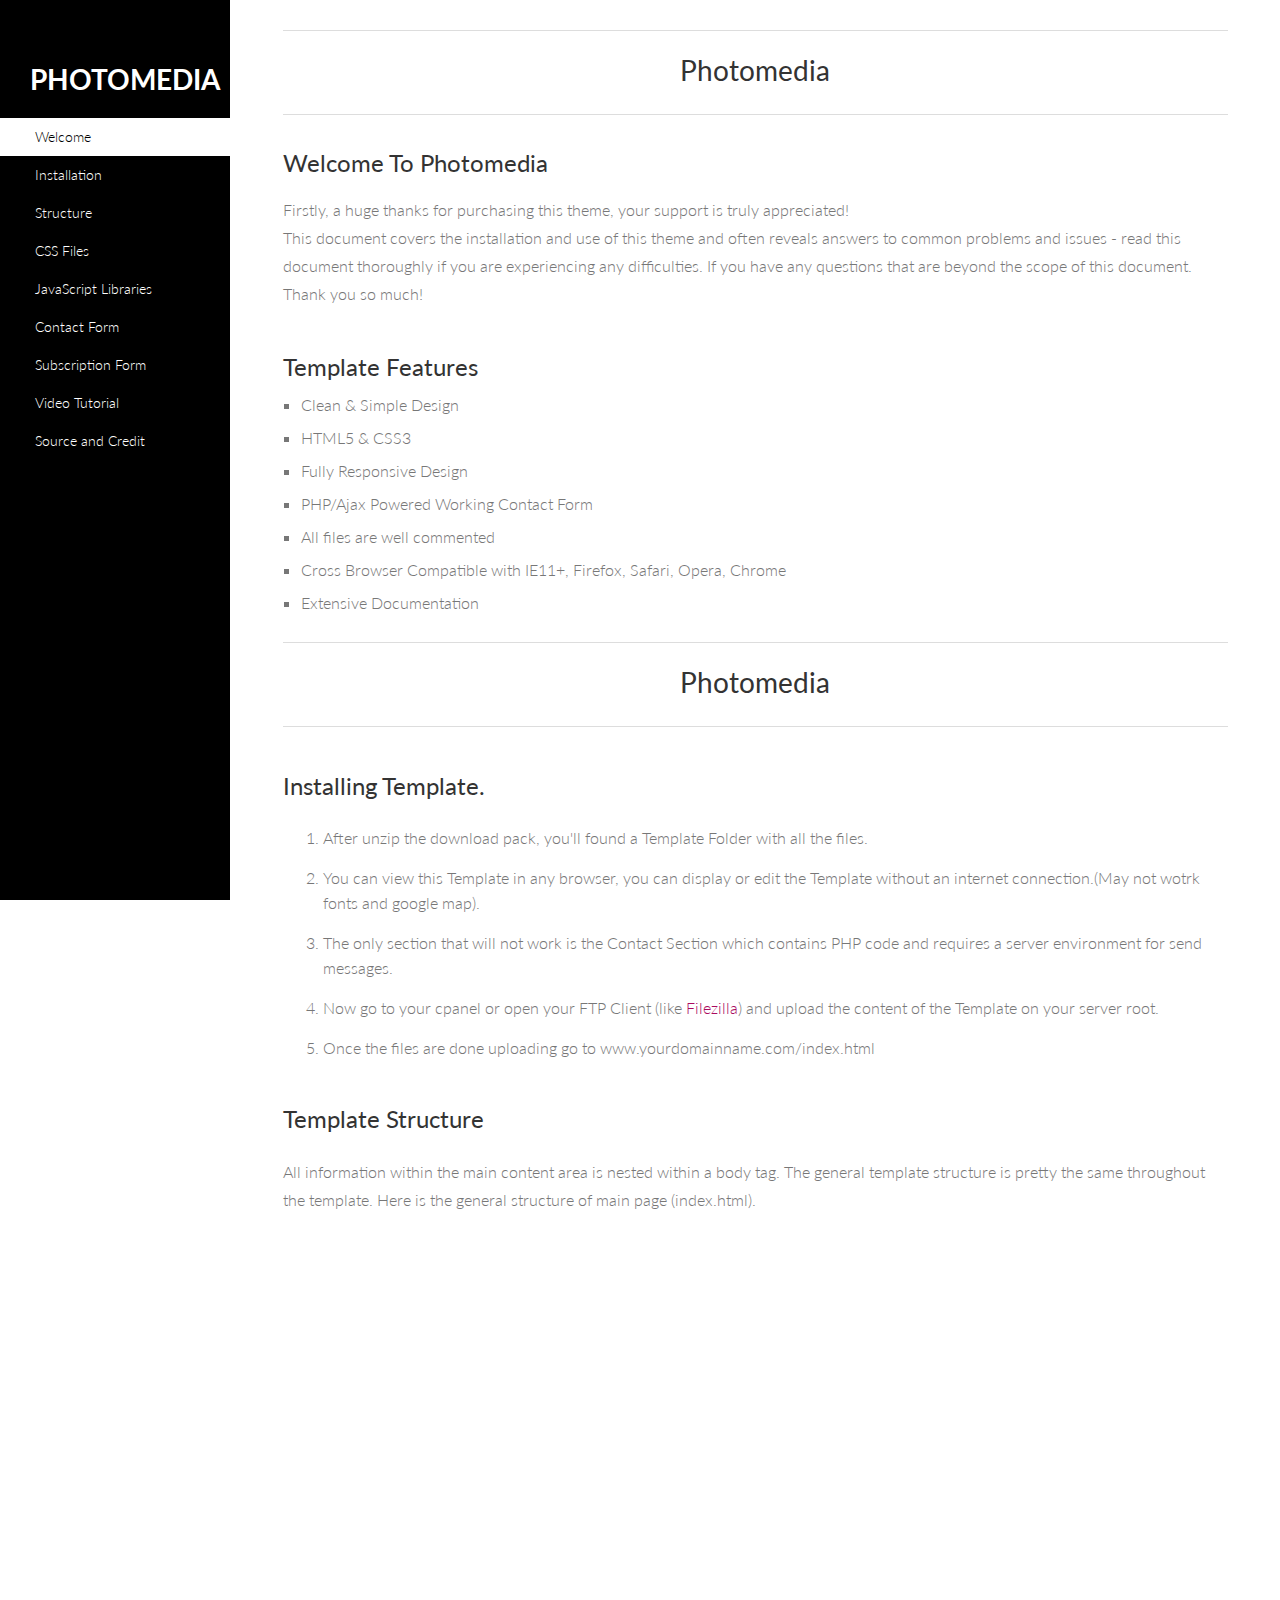
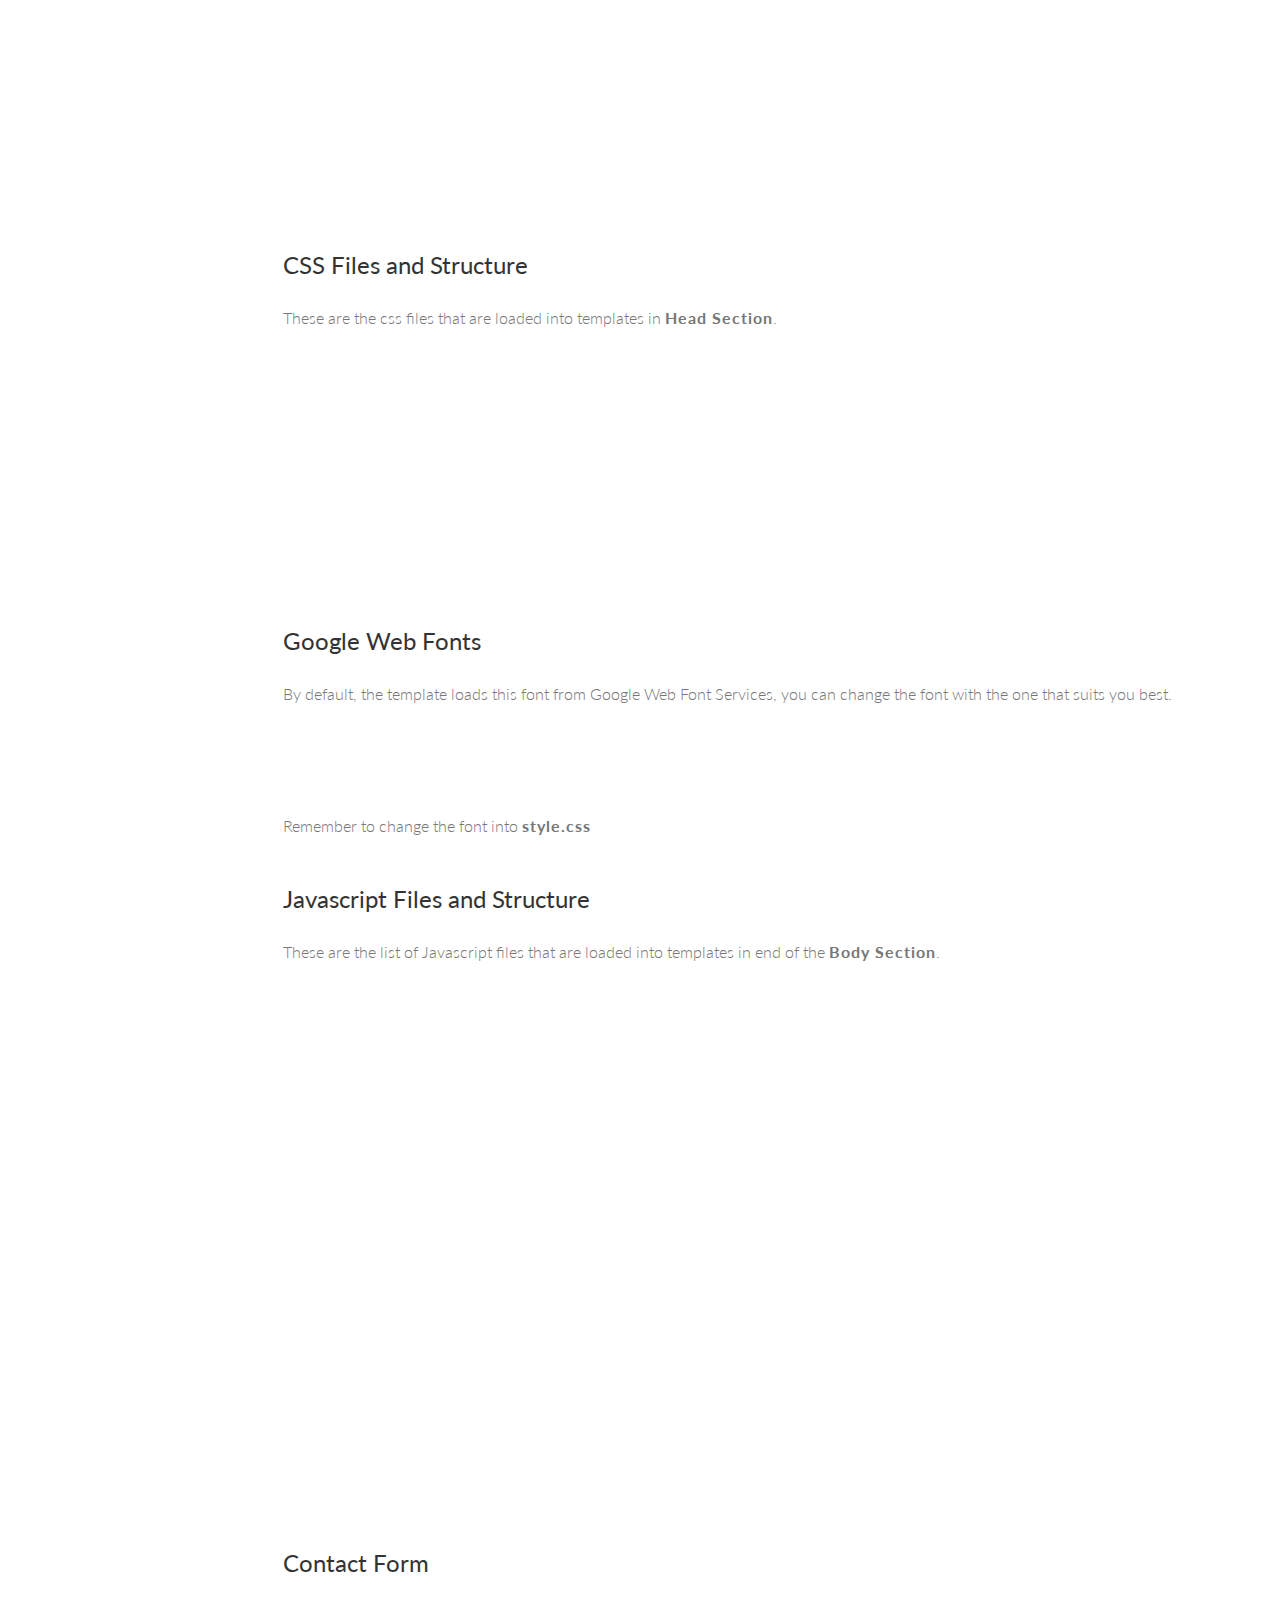
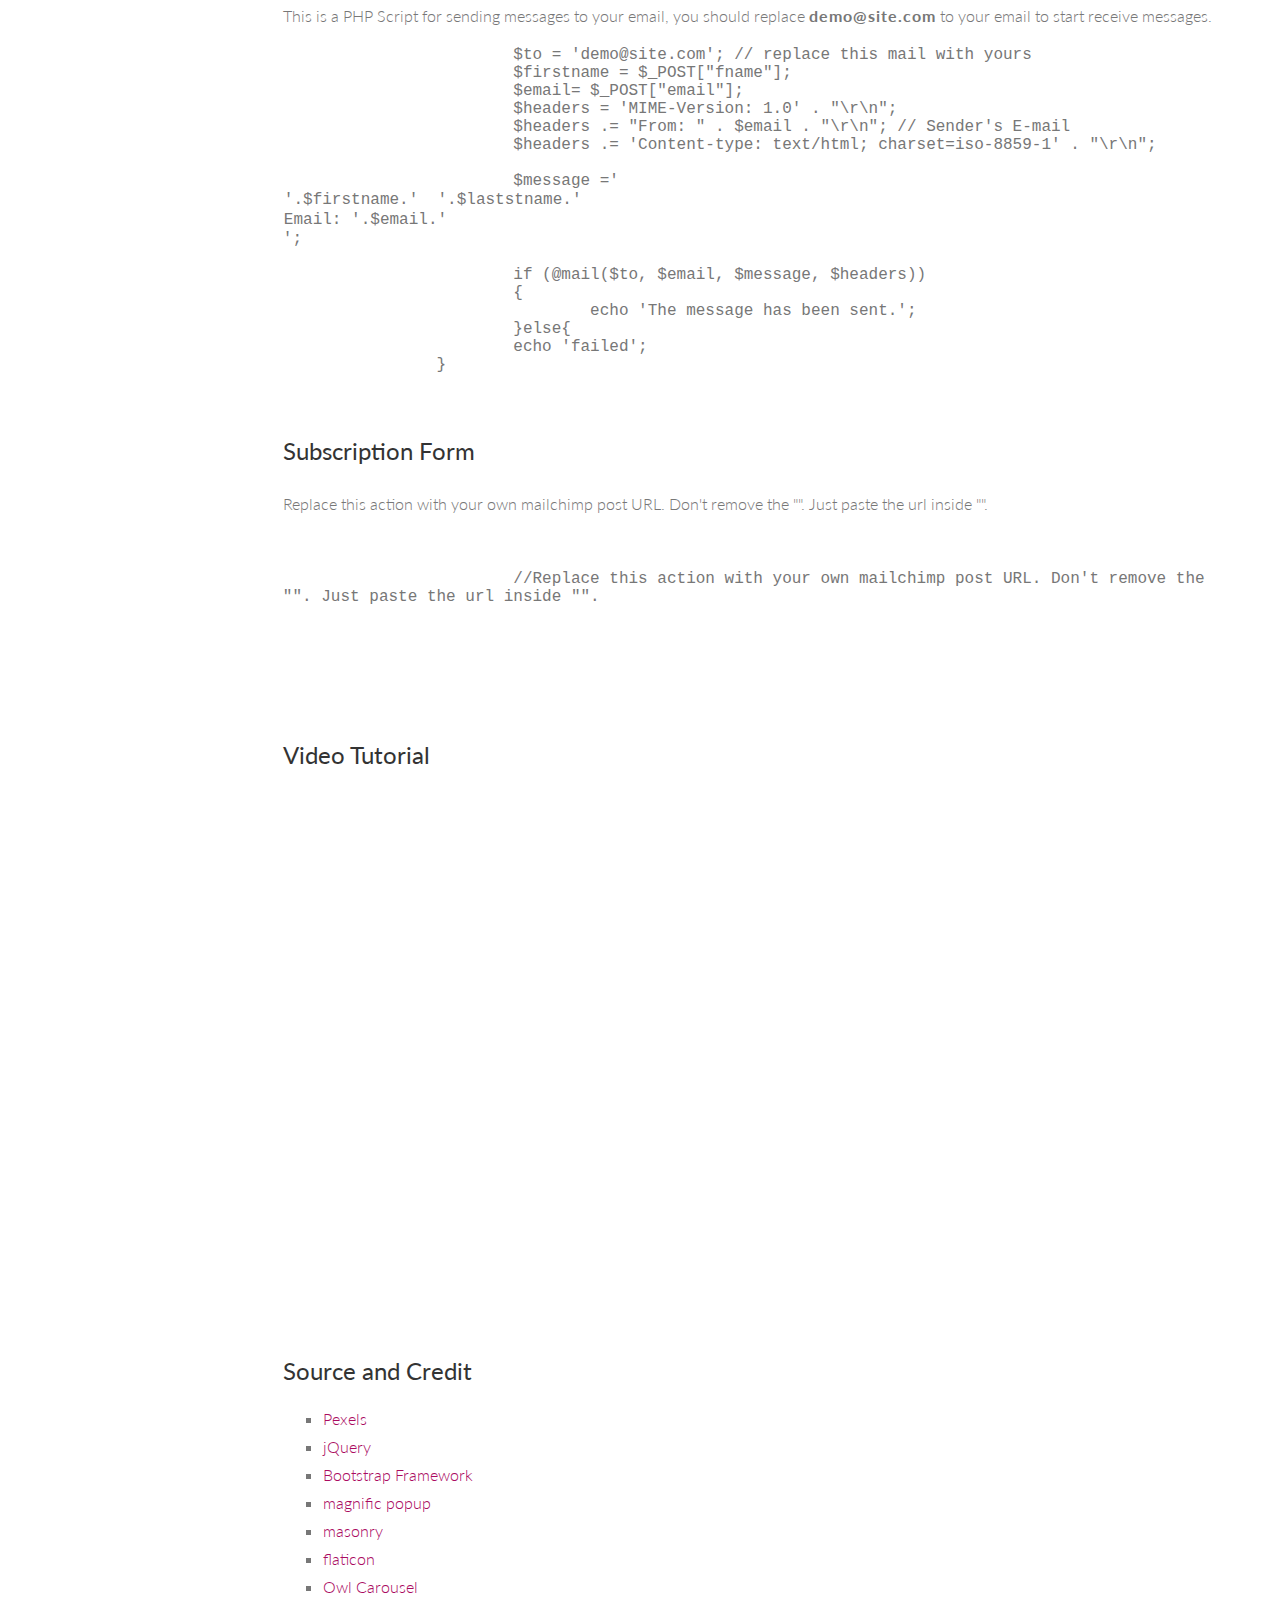
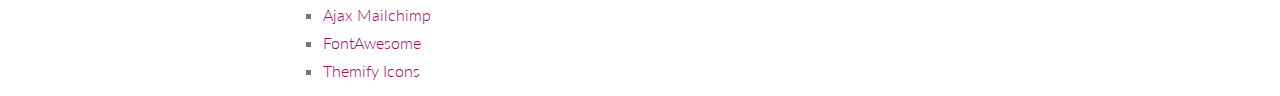
==== 204. Blog-DOC/index.html @ af20456f "Neue Seite" ====
<!DOCTYPE html>
<!--[if lt IE 7]>      <html class="no-js lt-ie9 lt-ie8 lt-ie7"> <![endif]-->
<!--[if IE 7]>         <html class="no-js lt-ie9 lt-ie8"> <![endif]-->
<!--[if IE 8]>         <html class="no-js lt-ie9"> <![endif]-->
<!--[if gt IE 8]><!--> <html class="no-js"> <!--<![endif]-->
<head>
	<meta charset="utf-8">
	<title>Photomedia</title>
	<meta name="description" content="">
	<!-- Mobile Specific Meta -->
	<meta name="viewport" content="width=device-width, initial-scale=1">

	<!-- <link rel="shortcut icon" href="img/favicon.png"> -->

	<link href='http://fonts.googleapis.com/css?family=Lato:300,400,700' rel='stylesheet'>

	<!-- Syntax Highlighter -->
	<link rel="stylesheet" type="text/css" href="syntax-highlighter/styles/shCore.css" media="all">
	<link rel="stylesheet" type="text/css" href="syntax-highlighter/styles/shThemeDefault.css" media="all">

	<!-- Font Awesome CSS-->
	<link rel="stylesheet" href="css/font-awesome.min.css">
	<!-- Normalize/Reset CSS-->
	<link rel="stylesheet" href="css/normalize.min.css">
	<!-- Main CSS-->
	<link rel="stylesheet" href="css/main.css">

</head>

<body id="welcome">

	<aside class="left-sidebar">
		<div class="logo">
			<a href="#welcome">
				<h1>Photomedia</h1>
			</a>
		</div>
		<nav class="left-nav">
			<ul id="nav">
				<li class="current"><a href="#welcome">Welcome</a></li>
				<li><a href="#installation">Installation</a></li>
				<li><a href="#tmpl-structure">Structure</a></li>
				<li><a href="#css-structure">CSS Files</a></li>
				<li><a href="#javascript">JavaScript Libraries</a></li>
				<li><a href="#contact-form">Contact Form</a></li>
				<li><a href="#subscription-form">Subscription Form</a></li>
				<li><a href="#video">Video Tutorial</a></li>
				<li><a href="#credit">Source and Credit</a></li>
			</ul>
		</nav>
	</aside>

	<div id="main-wrapper">
		<div class="main-content">
			<section id="welcome">
				<div class="content-header">
					<h1>Photomedia</h1>
				</div>
				<div class="welcome">
					<h2 class="twenty">Welcome To Photomedia</h2>

					<p>Firstly, a huge thanks for purchasing this theme, your support is truly appreciated!</p>

					<p>This document covers the installation and use of this theme and often reveals answers to common problems and issues - read this document thoroughly if you are experiencing any difficulties. If you have any questions that are beyond the scope of this document. Thank you so much!</p>
				</div>

				<div class="features">
					<h2 class="twenty">Template Features</h2>

					<ul>
						<li>Clean &amp; Simple Design</li>
						<li>HTML5 &amp; CSS3</li>
						<li>Fully Responsive Design</li>
						<li>PHP/Ajax Powered Working Contact Form</li>
						<li>All files are well commented</li>
						<li>Cross Browser Compatible with IE11+, Firefox, Safari, Opera, Chrome</li>
						<li>Extensive Documentation</li>
					</ul>
				</div>

			</section>

			<section id="installation">
				<div class="content-header">
					<h1>Photomedia</h1>
				</div>
				<h2 class="title">Installing Template.</h2>

				<div class="section-content">
					<ol>
						<li>After unzip the download pack, you'll found a Template Folder with all the files.</li>
						<li>You can view this Template in any browser, you can display or edit the Template without an internet connection.(May not wotrk fonts and google map).</li>
						<li>The only section that will not work is the Contact Section which contains PHP code and requires a server environment for send messages.</li>
						<li>Now go to your cpanel or open your FTP Client (like <a target="_blank" href="https://filezilla-project.org/download.php">Filezilla</a>) and upload the content of the Template on your server root.</li>
						<li>Once the files are done uploading go to www.yourdomainname.com/index.html</li>
					</ol>
				</div>

			</section>


			<section id="tmpl-structure">
				<h2 class="title">Template Structure</h2>
				<p class="fifteen">All information within the main content area is nested within a body tag. The general template structure is pretty the same throughout the template. Here is the general structure of main page (index.html).</p>
				<pre class="brush: html">
					<header class="header_area">

					</header>

					<main class="site-main">
						<section class="section">

						</section>
						<section class="section">

						</section>
						<section class="section">

						</section>
					</main>

					<footer class="footer">

					</footer>
				</pre>
			</section>


			<section id="css-structure">
				<h2 class="title">CSS Files and Structure</h2>
				<p class="fifteen">These are the css files that are loaded into templates in <strong>Head Section</strong>.</p>
				<pre class="brush: html">
		            <!--
                    CSS
                    ============================================= -->
                    <!-- Bootstrap CSS -->
					<link rel="stylesheet" href="css/bootstrap.min.css">
					<link rel="stylesheet" href="css/owl.carousel.min.css">
					<link rel="stylesheet" href="css/magnific-popup.css">
					<link rel="stylesheet" href="css/font-awesome.min.css">
					<link rel="stylesheet" href="css/themify-icons.css">
					<link rel="stylesheet" href="css/nice-select.css">
					<link rel="stylesheet" href="css/flaticon.css">
					<link rel="stylesheet" href="css/animate.css">
					<link rel="stylesheet" href="css/slicknav.css">
					<link rel="stylesheet" href="css/style.css">
                </pre>

                <h2 class="title">Google Web Fonts</h2>

                <p>By default, the template loads this font from Google Web Font Services, you can change the font with the one that suits you best.</p>

                <pre class="brush:html">		                
						<!--
						Google Font
						=========================== -->
						<link href="https://fonts.googleapis.com/css?family=Playfair+Display:400,400i,700,900|Roboto:300,300i,400,400i,500,700,700i&display=swap" rel="stylesheet"> 
					</pre>

					<p class="twenty">Remember to change the font into <strong>style.css</strong></p>
				</section>

				<section id="javascript">
					<h2 class="title">Javascript Files and Structure</h2>

					<p class="fifteen">These are the list of Javascript files that are loaded into templates in end of the <strong>Body Section</strong>.

						<pre class="brush: html">
                  <!--
                  JavaScripts
                  ========================== -->
					<!-- JS here -->
					<script src="js/vendor/modernizr-3.5.0.min.js"></script>
					<script src="js/vendor/jquery-1.12.4.min.js"></script>
					<script src="js/popper.min.js"></script>
					<script src="js/bootstrap.min.js"></script>
					<script src="js/owl.carousel.min.js"></script>
					<script src="js/isotope.pkgd.min.js"></script>
					<script src="js/ajax-form.js"></script>
					<script src="js/waypoints.min.js"></script>
					<script src="js/jquery.counterup.min.js"></script>
					<script src="js/imagesloaded.pkgd.min.js"></script>
					<script src="js/scrollIt.js"></script>
					<script src="js/jquery.scrollUp.min.js"></script>
					<script src="js/wow.min.js"></script>
					<script src="js/nice-select.min.js"></script>
					<script src="js/jquery.slicknav.min.js"></script>
					<script src="js/jquery.magnific-popup.min.js"></script>
					<script src="js/plugins.js"></script>

					<!--contact js-->
					<script src="js/contact.js"></script>
					<script src="js/jquery.ajaxchimp.min.js"></script>
					<script src="js/jquery.form.js"></script>
					<script src="js/jquery.validate.min.js"></script>
					<script src="js/mail-script.js"></script>

					<script src="js/main.js"></script>
              </pre>

          </section>

          <section id="contact-form">
          	<h2 class="title"> Contact Form </h2>
          	<p>This is a PHP Script for sending messages to your email, you should replace <strong>demo@site.com</strong> to your email to start receive messages.</p>
          	<pre class="brush:php">
          		$to = 'demo@site.com'; // replace this mail with yours
          		$firstname = $_POST["fname"];
          		$email= $_POST["email"];
          		$headers = 'MIME-Version: 1.0' . "\r\n";
          		$headers .= "From: " . $email . "\r\n"; // Sender's E-mail
          		$headers .= 'Content-type: text/html; charset=iso-8859-1' . "\r\n";

          		$message ='<table style="width:100%">
          			<tr>
          				<td>'.$firstname.'  '.$laststname.'</td>
          			</tr>
          			<tr><td>Email: '.$email.'</td></tr>
          		</table>';

          		if (@mail($to, $email, $message, $headers))
          		{
          			echo 'The message has been sent.';
          		}else{
          		echo 'failed';
          	}
          </pre>		            
      </section>
      <section id="subscription-form">
      	<h2 class="title"> Subscription Form </h2>
      	<p>Replace this action with your own mailchimp post URL. Don't remove the "". Just paste the url inside "".</p>
      	<pre class="brush: javascript">
      		<div id="mc_embed_signup">
      			//Replace this action with your own mailchimp post URL. Don't remove the "". Just paste the url inside "".
      			<form target="_blank" novalidate action="https://spondonit.us12.list-manage.com/subscribe/post?u=1462626880ade1ac87bd9c93a&id=92a4423d01" method="get" class="subscription relative d-flex justify-content-center"></form>
      		</div>
      	</pre>		            
      </section>
      <section id="video">
      	<h2 class="title"> Video Tutorial </h2>
      	<!-- 21:9 aspect ratio -->
      	<div class="embed-responsive embed-responsive-21by9">
      		<iframe class="embed-responsive-item" width="100%" height="515" src="https://www.youtube.com/embed/i7_PRPLOxVE?rel=0&amp;controls=0&amp;showinfo=0" frameborder="0" allowfullscreen></iframe>
      	</div>	            
      </section>
      <section id="credit">
      	<h2 class="title">Source and Credit</h2>		            
      	<div class="script-source">
      		<ul>
      			<li><a target="_blank" href="http://www.pexels.com">Pexels</a></li>
      			<li><a target="_blank" href="http://jquery.com/">jQuery</a></li>
      			<li><a target="_blank" href="http://getbootstrap.com">Bootstrap Framework</a></li>
      			<li><a target="_blank" href="https://dimsemenov.com/plugins/magnific-popup/">magnific popup</a></li>
      			<li><a target="_blank" href="https://masonry.desandro.com/">masonry</a></li>
      			<li><a target="_blank" href="https://www.flaticon.com/home">flaticon</a></li>
      			<li><a target="_blank" href="http://www.owlgraphic.com/owlcarousel">Owl Carousel</a></li>
      			<li><a target="_blank" href="https://github.com/iamMonzurul/jQuery-AJAX-MailChimp">Ajax Mailchimp</a></li>
      			<li><a target="_blank" href="http://fontawesome.io/">FontAwesome</a></li>
      			<li><a target="_blank" href="https://themify.me/themify-icons">Themify Icons</a></li>

      		</ul>
      	</div>
      </section>
  </div>
</div>


		<!-- Essential JavaScript Libraries
			==============================================-->
			<script type="text/javascript" src="js/jquery-1.11.0.min.js"></script>
			<script type="text/javascript" src="js/jquery.nav.js"></script>
			<script type="text/javascript" src="syntax-highlighter/scripts/shCore.js"></script> 
			<script type="text/javascript" src="syntax-highlighter/scripts/shBrushXml.js"></script> 
			<script type="text/javascript" src="syntax-highlighter/scripts/shBrushCss.js"></script> 
			<script type="text/javascript" src="syntax-highlighter/scripts/shBrushJScript.js"></script> 
			<script type="text/javascript" src="syntax-highlighter/scripts/shBrushPhp.js"></script> 
			<script type="text/javascript">
				SyntaxHighlighter.all()
			</script>
			<script type="text/javascript" src="js/custom.js"></script>

		</body>
		</html>
---- 204. Blog-DOC/syntax-highlighter/styles/shCore.css ----
/**
 * SyntaxHighlighter
 * http://alexgorbatchev.com/SyntaxHighlighter
 *
 * SyntaxHighlighter is donationware. If you are using it, please donate.
 * http://alexgorbatchev.com/SyntaxHighlighter/donate.html
 *
 * @version
 * 3.0.83 (July 02 2010)
 * 
 * @copyright
 * Copyright (C) 2004-2010 Alex Gorbatchev.
 *
 * @license
 * Dual licensed under the MIT and GPL licenses.
 */
.syntaxhighlighter a,
.syntaxhighlighter div,
.syntaxhighlighter code,
.syntaxhighlighter table,
.syntaxhighlighter table td,
.syntaxhighlighter table tr,
.syntaxhighlighter table tbody,
.syntaxhighlighter table thead,
.syntaxhighlighter table caption,
.syntaxhighlighter textarea {
  -moz-border-radius: 0 0 0 0 !important;
  -webkit-border-radius: 0 0 0 0 !important;
  background: none !important;
  border: 0 !important;
  bottom: auto !important;
  float: none !important;
  height: auto !important;
  left: auto !important;
  line-height: 1.1em !important;
  margin: 0 !important;
  outline: 0 !important;
  overflow: visible !important;
  padding: 0 !important;
  position: static !important;
  right: auto !important;
  text-align: left !important;
  top: auto !important;
  vertical-align: baseline !important;
  width: auto !important;
  box-sizing: content-box !important;
  font-family: "Consolas", "Bitstream Vera Sans Mono", "Courier New", Courier, monospace !important;
  font-weight: normal !important;
  font-style: normal !important;
  font-size: 1em !important;
  min-height: inherit !important;
  min-height: auto !important;
}

.syntaxhighlighter {
  width: 100% !important;
  margin: 1em 0 1em 0 !important;
  position: relative !important;
  overflow: auto !important;
  font-size: 1em !important;
}
.syntaxhighlighter.source {
  overflow: hidden !important;
}
.syntaxhighlighter .bold {
  font-weight: bold !important;
}
.syntaxhighlighter .italic {
  font-style: italic !important;
}
.syntaxhighlighter .line {
  white-space: pre !important;
}
.syntaxhighlighter table {
  width: 100% !important;
}
.syntaxhighlighter table caption {
  text-align: left !important;
  padding: .5em 0 0.5em 1em !important;
}
.syntaxhighlighter table td.code {
  width: 100% !important;
}
.syntaxhighlighter table td.code .container {
  position: relative !important;
}
.syntaxhighlighter table td.code .container textarea {
  box-sizing: border-box !important;
  position: absolute !important;
  left: 0 !important;
  top: 0 !important;
  width: 100% !important;
  height: 100% !important;
  border: none !important;
  background: white !important;
  padding-left: 1em !important;
  overflow: hidden !important;
  white-space: pre !important;
}
.syntaxhighlighter table td.gutter .line {
  text-align: right !important;
  padding: 0 0.5em 0 1em !important;
}
.syntaxhighlighter table td.code .line {
  padding: 0 1em !important;
}
.syntaxhighlighter.nogutter td.code .container textarea, .syntaxhighlighter.nogutter td.code .line {
  padding-left: 0em !important;
}
.syntaxhighlighter.show {
  display: block !important;
}
.syntaxhighlighter.collapsed table {
  display: none !important;
}
.syntaxhighlighter.collapsed .toolbar {
  padding: 0.1em 0.8em 0em 0.8em !important;
  font-size: 1em !important;
  position: static !important;
  width: auto !important;
  height: auto !important;
}
.syntaxhighlighter.collapsed .toolbar span {
  display: inline !important;
  margin-right: 1em !important;
}
.syntaxhighlighter.collapsed .toolbar span a {
  padding: 0 !important;
  display: none !important;
}
.syntaxhighlighter.collapsed .toolbar span a.expandSource {
  display: inline !important;
}
.syntaxhighlighter .toolbar {
  position: absolute !important;
  right: 1px !important;
  top: 1px !important;
  width: 11px !important;
  height: 11px !important;
  font-size: 10px !important;
  z-index: 10 !important;
}
.syntaxhighlighter .toolbar span.title {
  display: inline !important;
}
.syntaxhighlighter .toolbar a {
  display: block !important;
  text-align: center !important;
  text-decoration: none !important;
  padding-top: 1px !important;
}
.syntaxhighlighter .toolbar a.expandSource {
  display: none !important;
}
.syntaxhighlighter.ie {
  font-size: .9em !important;
  padding: 1px 0 1px 0 !important;
}
.syntaxhighlighter.ie .toolbar {
  line-height: 8px !important;
}
.syntaxhighlighter.ie .toolbar a {
  padding-top: 0px !important;
}
.syntaxhighlighter.printing .line.alt1 .content,
.syntaxhighlighter.printing .line.alt2 .content,
.syntaxhighlighter.printing .line.highlighted .number,
.syntaxhighlighter.printing .line.highlighted.alt1 .content,
.syntaxhighlighter.printing .line.highlighted.alt2 .content {
  background: none !important;
}
.syntaxhighlighter.printing .line .number {
  color: #bbbbbb !important;
}
.syntaxhighlighter.printing .line .content {
  color: black !important;
}
.syntaxhighlighter.printing .toolbar {
  display: none !important;
}
.syntaxhighlighter.printing a {
  text-decoration: none !important;
}
.syntaxhighlighter.printing .plain, .syntaxhighlighter.printing .plain a {
  color: black !important;
}
.syntaxhighlighter.printing .comments, .syntaxhighlighter.printing .comments a {
  color: #008200 !important;
}
.syntaxhighlighter.printing .string, .syntaxhighlighter.printing .string a {
  color: blue !important;
}
.syntaxhighlighter.printing .keyword {
  color: #006699 !important;
  font-weight: bold !important;
}
.syntaxhighlighter.printing .preprocessor {
  color: gray !important;
}
.syntaxhighlighter.printing .variable {
  color: #aa7700 !important;
}
.syntaxhighlighter.printing .value {
  color: #009900 !important;
}
.syntaxhighlighter.printing .functions {
  color: #ff1493 !important;
}
.syntaxhighlighter.printing .constants {
  color: #0066cc !important;
}
.syntaxhighlighter.printing .script {
  font-weight: bold !important;
}
.syntaxhighlighter.printing .color1, .syntaxhighlighter.printing .color1 a {
  color: gray !important;
}
.syntaxhighlighter.printing .color2, .syntaxhighlighter.printing .color2 a {
  color: #ff1493 !important;
}
.syntaxhighlighter.printing .color3, .syntaxhighlighter.printing .color3 a {
  color: red !important;
}
.syntaxhighlighter.printing .break, .syntaxhighlighter.printing .break a {
  color: black !important;
}
---- 204. Blog-DOC/syntax-highlighter/styles/shThemeDefault.css ----
/**
 * SyntaxHighlighter
 * http://alexgorbatchev.com/SyntaxHighlighter
 *
 * SyntaxHighlighter is donationware. If you are using it, please donate.
 * http://alexgorbatchev.com/SyntaxHighlighter/donate.html
 *
 * @version
 * 3.0.83 (July 02 2010)
 * 
 * @copyright
 * Copyright (C) 2004-2010 Alex Gorbatchev.
 *
 * @license
 * Dual licensed under the MIT and GPL licenses.
 */
.syntaxhighlighter {
  background-color: white !important;
  max-height:450px;
}
.syntaxhighlighter .line.alt1 {
  background-color: white !important;
}
.syntaxhighlighter .line.alt2 {
  background-color: white !important;
}
.syntaxhighlighter .line.highlighted.alt1, .syntaxhighlighter .line.highlighted.alt2 {
  background-color: #e0e0e0 !important;
}
.syntaxhighlighter .line.highlighted.number {
  color: black !important;
}
.syntaxhighlighter table caption {
  color: black !important;
}
.syntaxhighlighter .gutter {
  color: #afafaf !important;
}
.syntaxhighlighter .gutter .line {
  border-right: 3px solid #6ce26c !important;
}
.syntaxhighlighter .gutter .line.highlighted {
  background-color: #6ce26c !important;
  color: white !important;
}
.syntaxhighlighter.printing .line .content {
  border: none !important;
}
.syntaxhighlighter.collapsed {
  overflow: visible !important;
}
.syntaxhighlighter.collapsed .toolbar {
  color: blue !important;
  background: white !important;
  border: 1px solid #6ce26c !important;
}
.syntaxhighlighter.collapsed .toolbar a {
  color: blue !important;
}
.syntaxhighlighter.collapsed .toolbar a:hover {
  color: red !important;
}
.syntaxhighlighter .toolbar {
  color: white !important;
  background: #6ce26c !important;
  border: none !important;
}
.syntaxhighlighter .toolbar a {
  color: white !important;
}
.syntaxhighlighter .toolbar a:hover {
  color: black !important;
}
.syntaxhighlighter .plain, .syntaxhighlighter .plain a {
  color: black !important;
}
.syntaxhighlighter .comments, .syntaxhighlighter .comments a {
  color: #008200 !important;
}
.syntaxhighlighter .string, .syntaxhighlighter .string a {
  color: blue !important;
}
.syntaxhighlighter .keyword {
  color: #006699 !important;
}
.syntaxhighlighter .preprocessor {
  color: gray !important;
}
.syntaxhighlighter .variable {
  color: #aa7700 !important;
}
.syntaxhighlighter .value {
  color: #009900 !important;
}
.syntaxhighlighter .functions {
  color: #ff1493 !important;
}
.syntaxhighlighter .constants {
  color: #0066cc !important;
}
.syntaxhighlighter .script {
  font-weight: bold !important;
  color: #006699 !important;
  background-color: none !important;
}
.syntaxhighlighter .color1, .syntaxhighlighter .color1 a {
  color: gray !important;
}
.syntaxhighlighter .color2, .syntaxhighlighter .color2 a {
  color: #ff1493 !important;
}
.syntaxhighlighter .color3, .syntaxhighlighter .color3 a {
  color: red !important;
}

.syntaxhighlighter .keyword {
  font-weight: bold !important;
}
---- 204. Blog-DOC/css/main.css ----
body{
	background-color:#FFF;
    font-family: "Lato", sans-serif;
    font-weight: 300;
	font-size:16px;
	line-height:18px;
	color:#777;
}

p{
	margin:0;
}

a {
    color: #aa0a5f;
}

a, a:hover, a:focus{
	text-decoration: none;
	outline: 0;
}
h1, h2, h3,
h4, h5, h6 {
    color: #333;
	margin:0;
    font-weight: normal;
}

h1 { font-size: 28px;}
h2 { font-size: 24px;}
h3 { font-size: 18px;}
h5 { font-size: 16px;}
h6 { font-size: 14px;}

strong {
  letter-spacing: 1px;
}

code {
  background-color: #ddd;
  border-radius: 3px;
  color: #000;
  font-size: 85%;
  margin: 0;
  padding: 5px 10px;
}

code a {
    color: #333;
}

code a:hover {
    text-decoration: underline;
}

section p {
  line-height: 28px;
}

.clearfix:before,
.clearfix:after {
    content: " ";
    display: table;
}
.clearfix:after {
    clear: both;
}
.clearfix {
    *zoom: 1;
}

.tan {
  margin-bottom: 10px;
}

.fifteen{
    margin-bottom: 15px;
}

.twenty{
    margin-bottom: 20px;
}

.center {
    text-align: center;
}

.title {
    margin: 50px 0 30px;
}

.syntaxhighlighter {
    border: 1px solid #efefef;
    max-height: 100% !important;
    padding: 20px 0;
}


.main-content section {
  margin: 0 5%;
}


.left-sidebar {
    background-color: #000;
    float: left;
    min-height: 100%;
    position: fixed;
    width: 18%;
}

.logo {
    padding-bottom: 30px;
    padding-left: 30px;
    padding-top: 70px;
}
.logo h1{
    color: #fff;
    font-weight: 700;
    text-transform: uppercase;
}
.left-nav ul {
    margin: 0;
    padding: 0;
    font-size: 14px;
}

.left-nav ul li a {
    color: #fff;
    display: block;
    padding: 10px 35px;
    -webkit-transition: all 0.3s ease-in 0s;
       -moz-transition: all 0.3s ease-in 0s;
        -ms-transition: all 0.3s ease-in 0s;
         -o-transition: all 0.3s ease-in 0s;
            transition: all 0.3s ease-in 0s;
}

.left-nav ul li a:hover, .left-nav ul li .current {
    background-color: #fff;
    color: #000;
}


#main-wrapper {
    float: left;
    margin-left: 18%;
    width: 82%;
}

.content-header {
    border-bottom: 1px solid #ddd;
    border-top: 1px solid #ddd;
    margin-top: 30px;
    padding: 30px 0 35px;
    text-align: center;
}

.welcome {
    font-size: 16px;
    line-height: 26px;
    margin: 35px auto 0;
}

.features {
    margin-top: 50px;
}

.features ul li {
    list-style: square outside none;
    margin-bottom: 15px;
}

.features > ul {
    padding-left: 18px;
}

.author {
    border-bottom: 1px solid #ddd;
    border-top: 1px solid #ddd;
    margin-top: 50px;
    padding: 30px 0;
}

.author-info {
    font-size: 18px;
    line-height: 28px;
    margin: 0 auto;
    width: 50%;
}

.section-content {
    font-size: 16px;
    line-height: 25px;
}

.section-content li {
    margin-bottom: 15px;
}

.section-content a:hover {
    text-decoration: underline;
}

.script-source li {
    list-style: square outside none;
    margin-bottom: 10px;
}

#twitter-feed li,
#flickr li {
    line-height: 25px;
    margin-bottom: 10px;
}

#twitter-feed img {
    border: 1px solid #ddd;
    box-shadow: 2px 3px 3px #ddd;
    height: auto;
    margin-top: 10px;
    max-width: 100%;
}
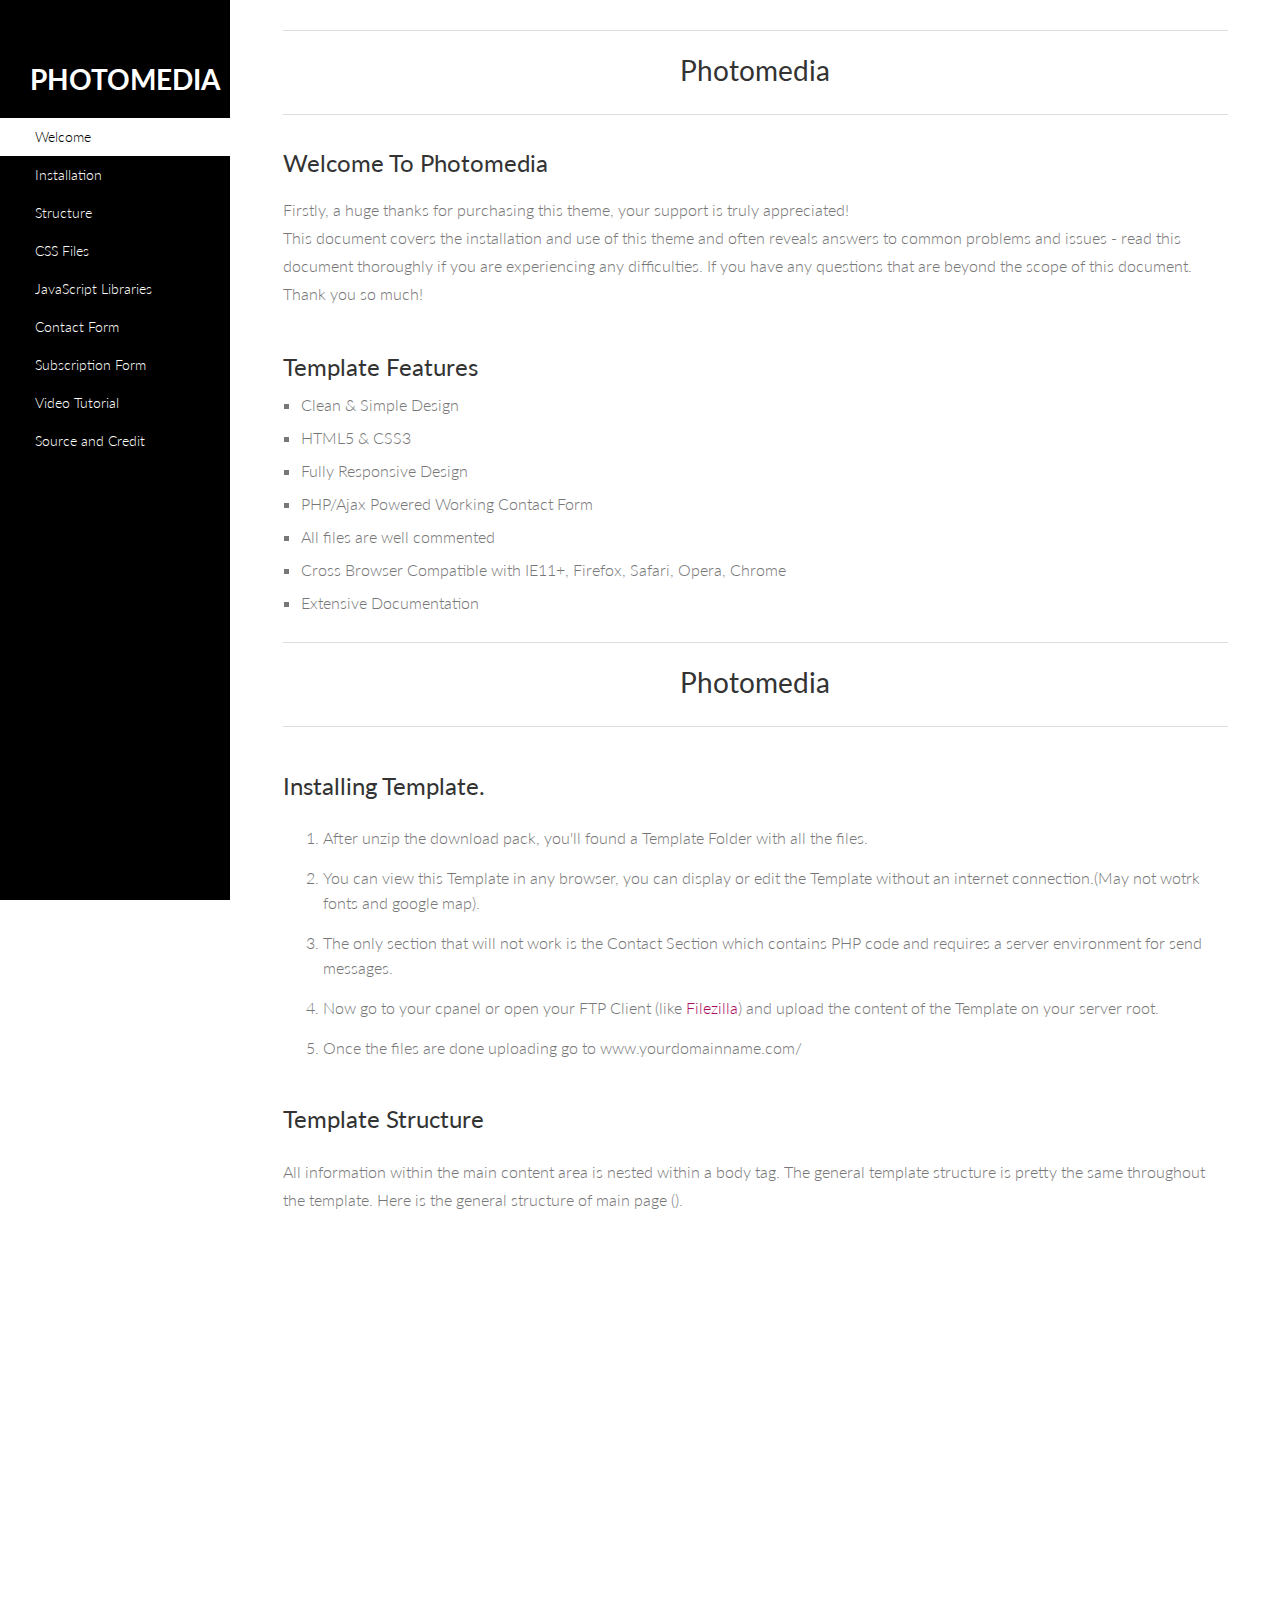
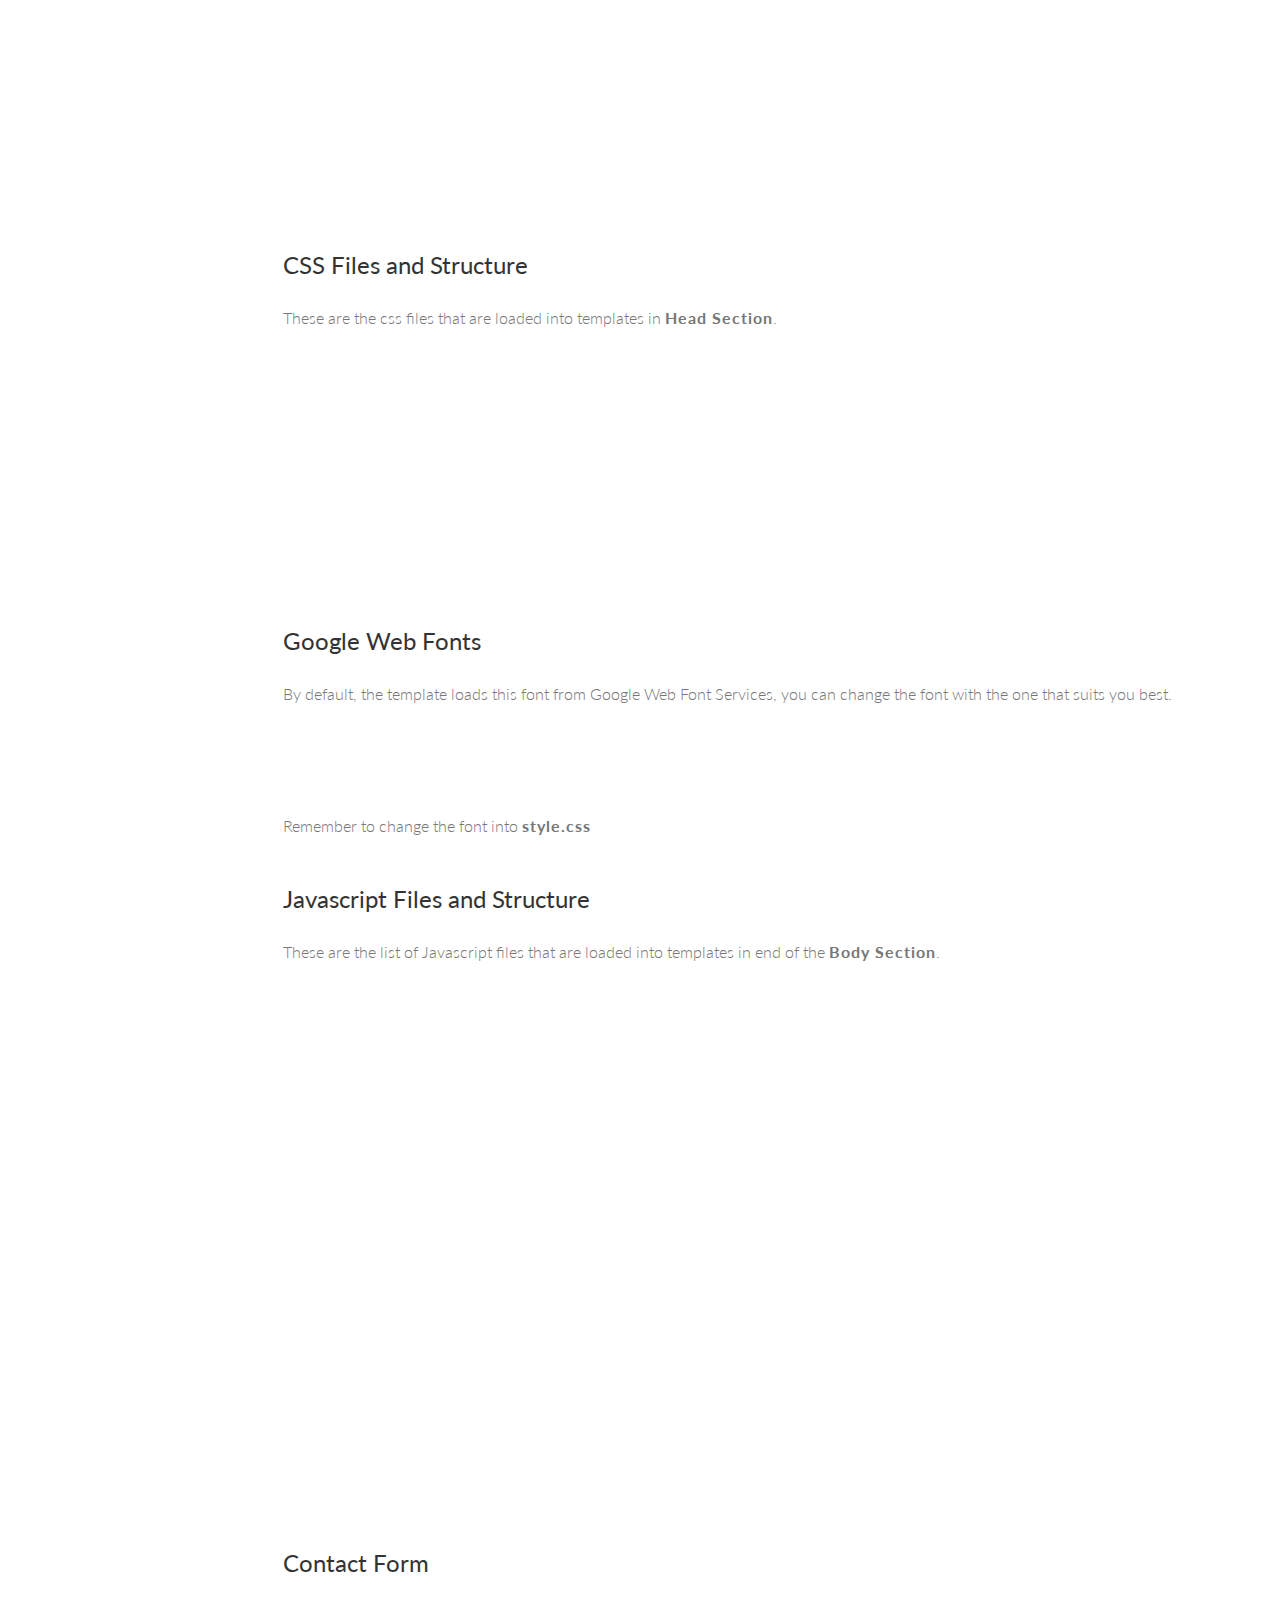
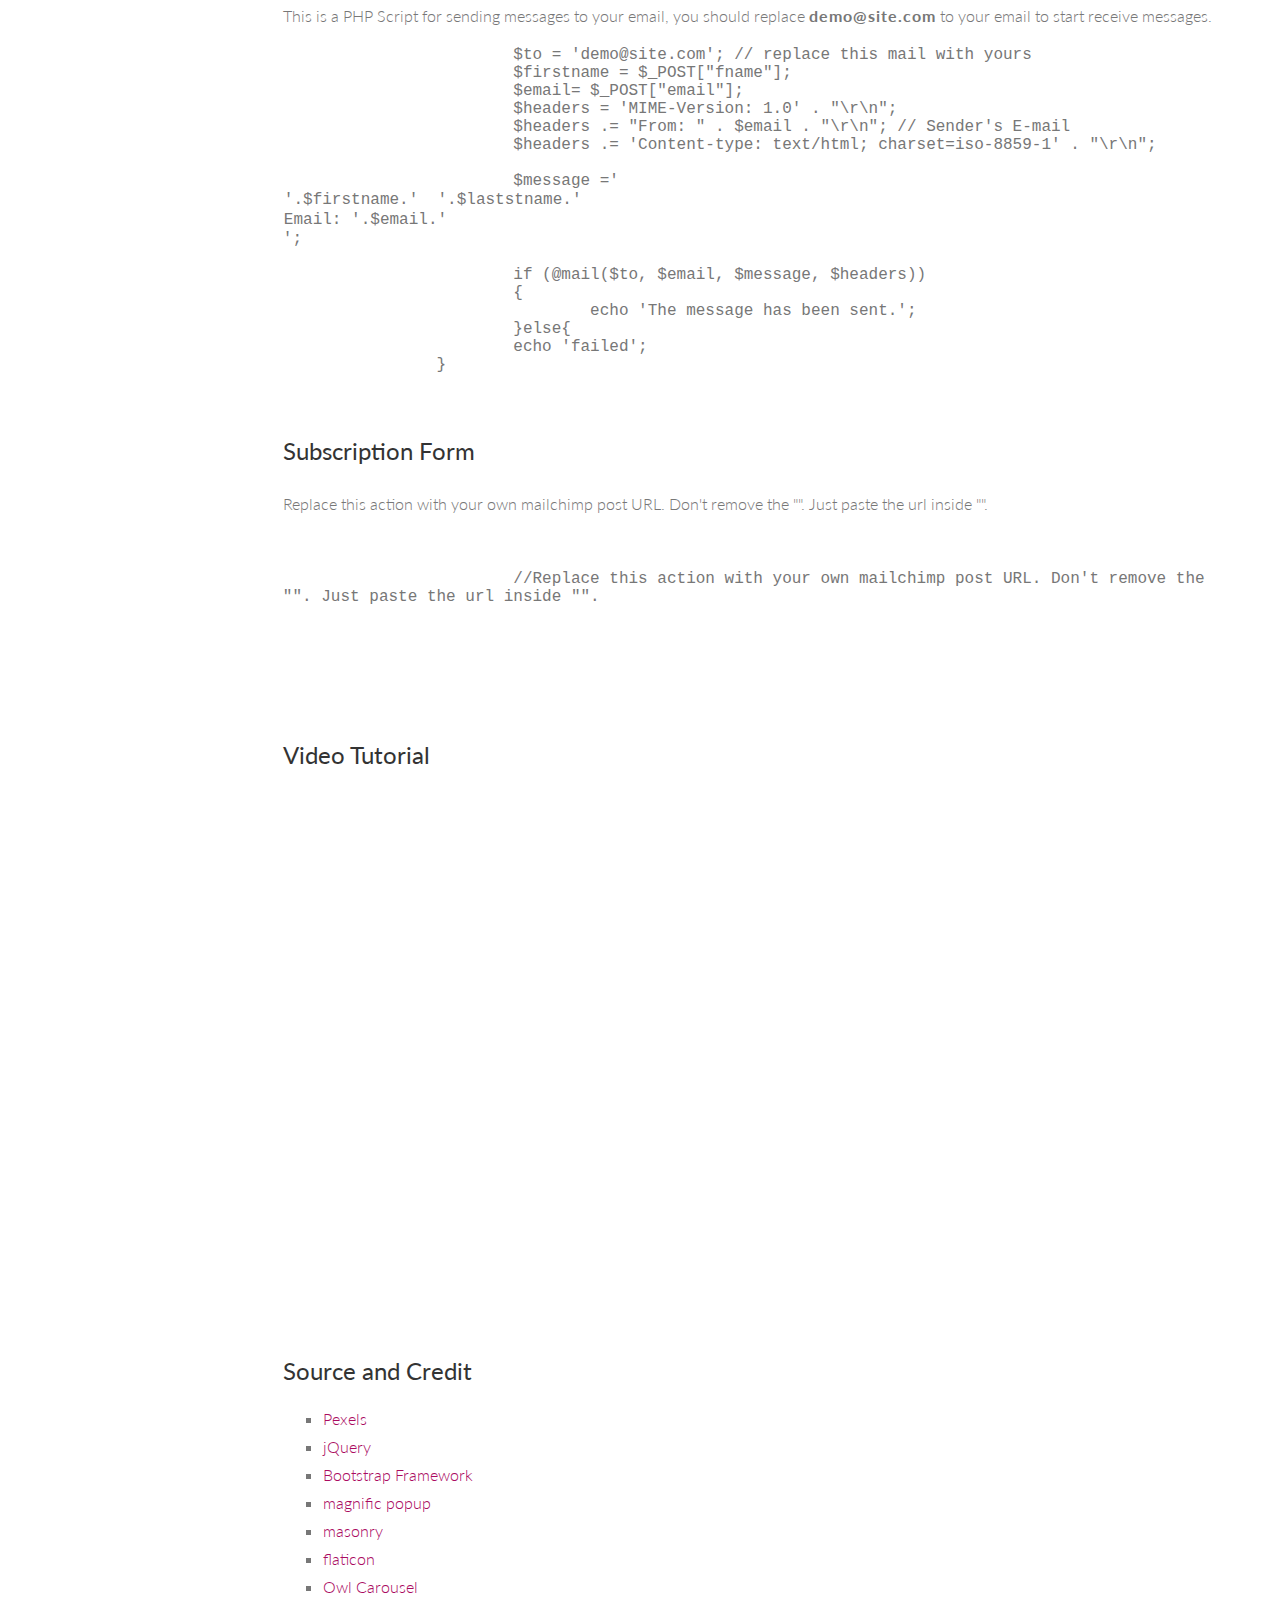
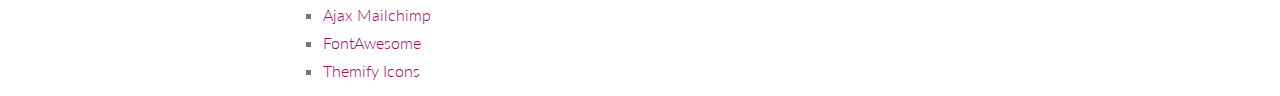
==== commit e3a50b43: "Layout Change (Contact doesn't work)" ====
--- a/204. Blog-DOC/index.html
+++ b/204. Blog-DOC/index.html
@@ -92,7 +92,7 @@
 						<li>You can view this Template in any browser, you can display or edit the Template without an internet connection.(May not wotrk fonts and google map).</li>
 						<li>The only section that will not work is the Contact Section which contains PHP code and requires a server environment for send messages.</li>
 						<li>Now go to your cpanel or open your FTP Client (like <a target="_blank" href="https://filezilla-project.org/download.php">Filezilla</a>) and upload the content of the Template on your server root.</li>
-						<li>Once the files are done uploading go to www.yourdomainname.com/index.html</li>
+						<li>Once the files are done uploading go to www.yourdomainname.com/</li>
 					</ol>
 				</div>
 
@@ -101,7 +101,7 @@
 
 			<section id="tmpl-structure">
 				<h2 class="title">Template Structure</h2>
-				<p class="fifteen">All information within the main content area is nested within a body tag. The general template structure is pretty the same throughout the template. Here is the general structure of main page (index.html).</p>
+				<p class="fifteen">All information within the main content area is nested within a body tag. The general template structure is pretty the same throughout the template. Here is the general structure of main page ().</p>
 				<pre class="brush: html">
 					<header class="header_area">
 
